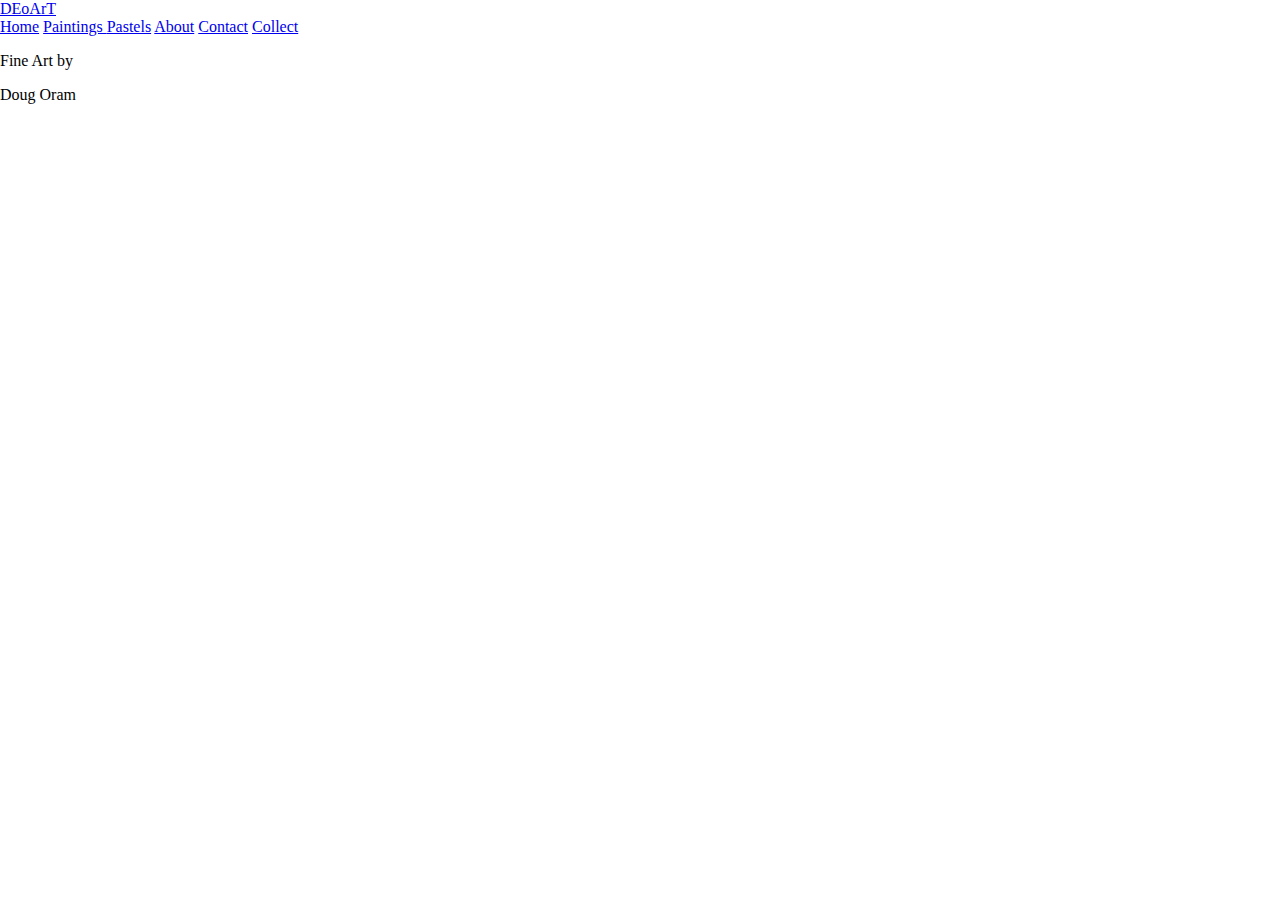
==== index.html @ 372faf9c "Rename Home page to index.html" ====
<!DOCTYPE html>
<html>
  <head>
    <title>Home Page</title>

    <link rel="preconnect" href="https://fonts.googleapis.com" />
    <link rel="preconnect" href="https://fonts.gstatic.com" crossorigin />
    <link
      href="https://fonts.googleapis.com/css2?family=Cinzel:wght@400..900&family=Roboto:wght@300;400&display=swap"
      rel="stylesheet"
    />

    <link rel="stylesheet" href="styles/home-page.css" />

    <style>
      body {
        margin: 0;
        background-image: url("background-picture/DEO-13.jpg");
        background-repeat: no-repeat;
        background-position: center;
        background-attachment: fixed;
        background-size: cover;
      }
    </style>
  </head>
  <body>
    <div class="header-bar">
      <div class="left-section">
        <a href="index.html" target="_self" class="deoart-text">DEoArT</a>
      </div>
      <div class="middle-section"></div>
      <div class="right-section">
        <a href="index.html" target="_self" class="home-button">Home</a>
        <a href="painting-gallery-page.html" target="_self" class="buttons"
          >Paintings
        </a>
        <a href="pastel-gallery-page.html" target="_self" class="buttons"
          >Pastels</a
        >
        <a href="about-page.html" target="_self" class="buttons">About</a>
        <a href="contact-page.html" target="_self" class="buttons">Contact</a>
        <a href="collect-page.html" target="_self" class="buttons">Collect</a>
      </div>
    </div>

    <div class="home-page-text">
      <p class="fine-art-text-hp">Fine Art by</p>
      <p class="doug-oram">Doug Oram</p>
    </div>
  </body>
</html>
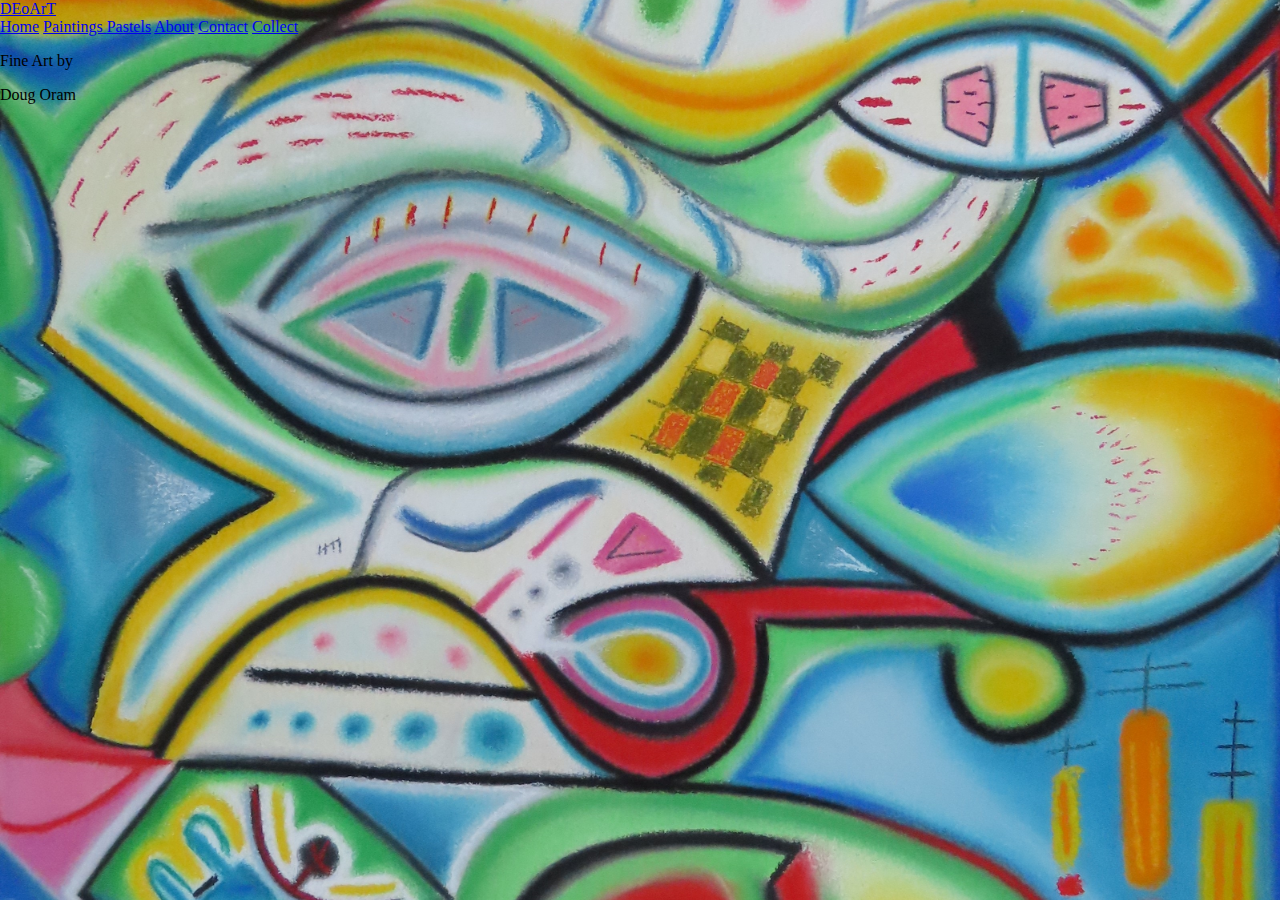
==== commit 6ce6f7d0: "Down size background image" ====
--- a/index.html
+++ b/index.html
@@ -15,7 +15,7 @@
     <style>
       body {
         margin: 0;
-        background-image: url("background-picture/DEO-13.jpg");
+        background-image: url("background-picture/Day's End-smaller.jpg");
         background-repeat: no-repeat;
         background-position: center;
         background-attachment: fixed;
